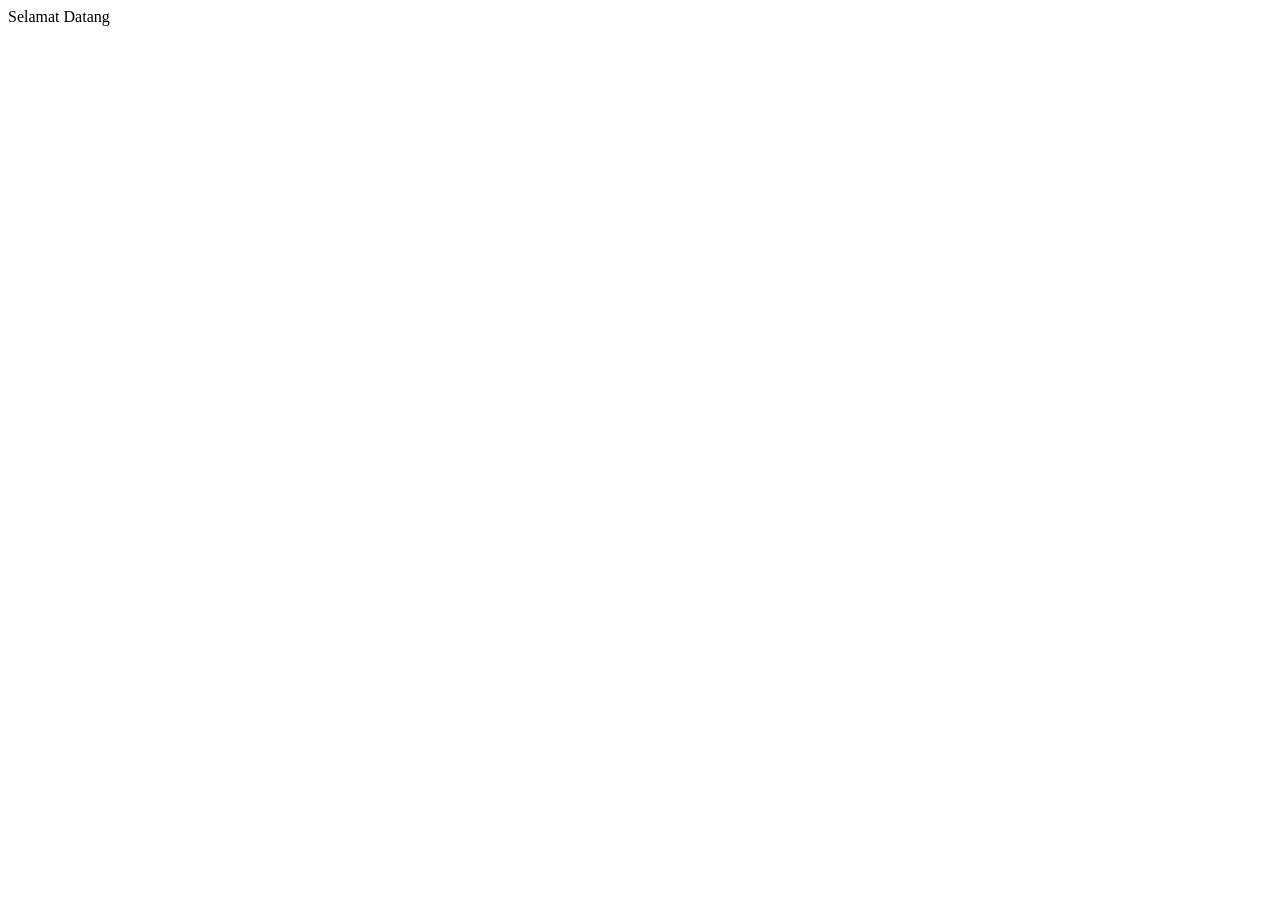
==== index.html @ 74353a8c "Create index.html" ====
<!DOCTYPE html>
<html lang="en">
<head>
    <meta charset="UTF-8">
    <meta name="viewport" content="width=device-width, initial-scale=1.0">
    <title>Document</title>
</head>
<body>
    Selamat Datang
</body>
</html>
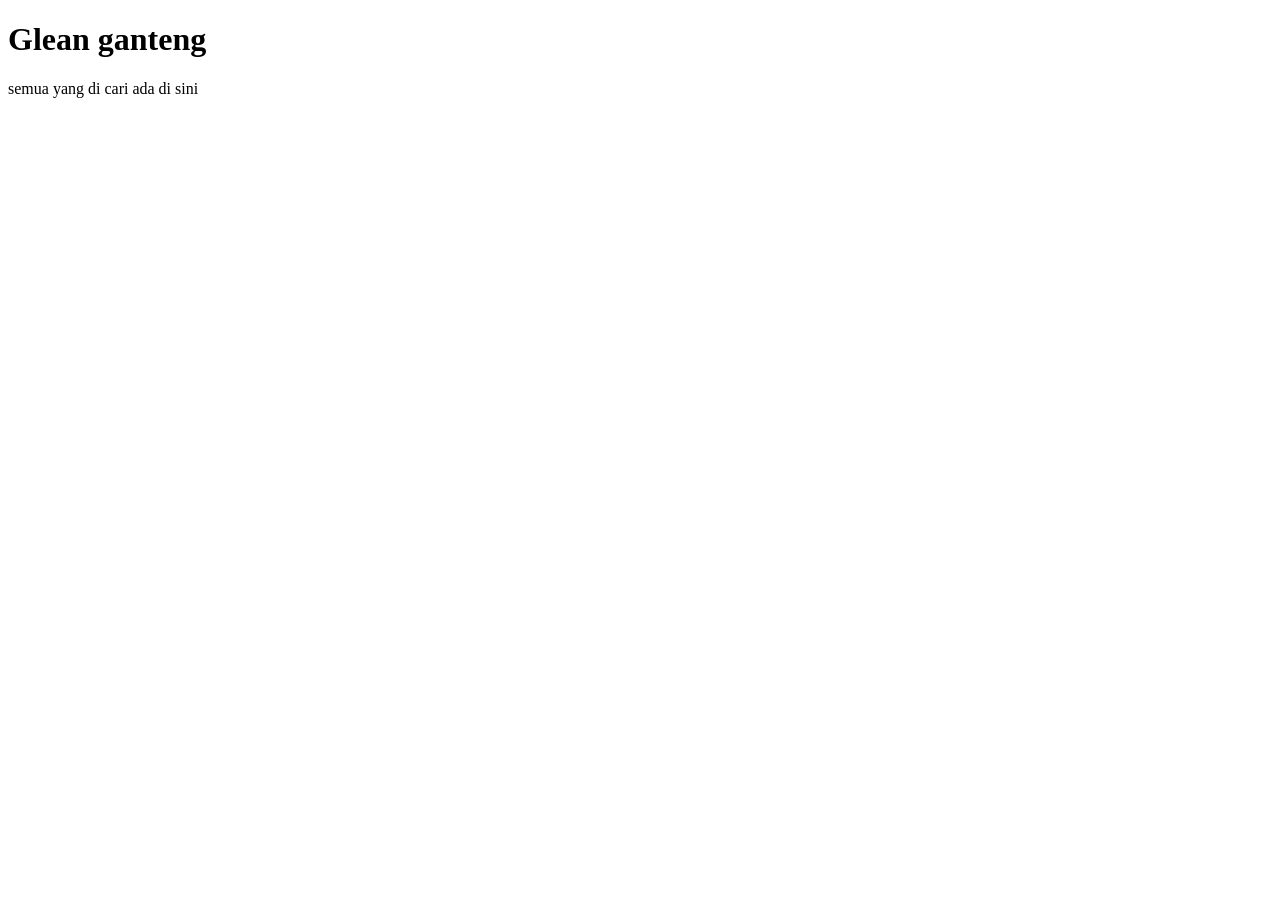
==== commit da127fb4: "menanbahkan h1 dan paragraf" ====
--- a/index.html
+++ b/index.html
@@ -3,9 +3,12 @@
 <head>
     <meta charset="UTF-8">
     <meta name="viewport" content="width=device-width, initial-scale=1.0">
-    <title>Document</title>
+    <title>halaman utama</title>
 </head>
 <body>
-    Selamat Datang
+    <!-- tag heading: h1 h6 -->
+    <h1>Glean ganteng </h1>
+    <p>semua yang di cari ada di sini</p>
+    
 </body>
 </html>
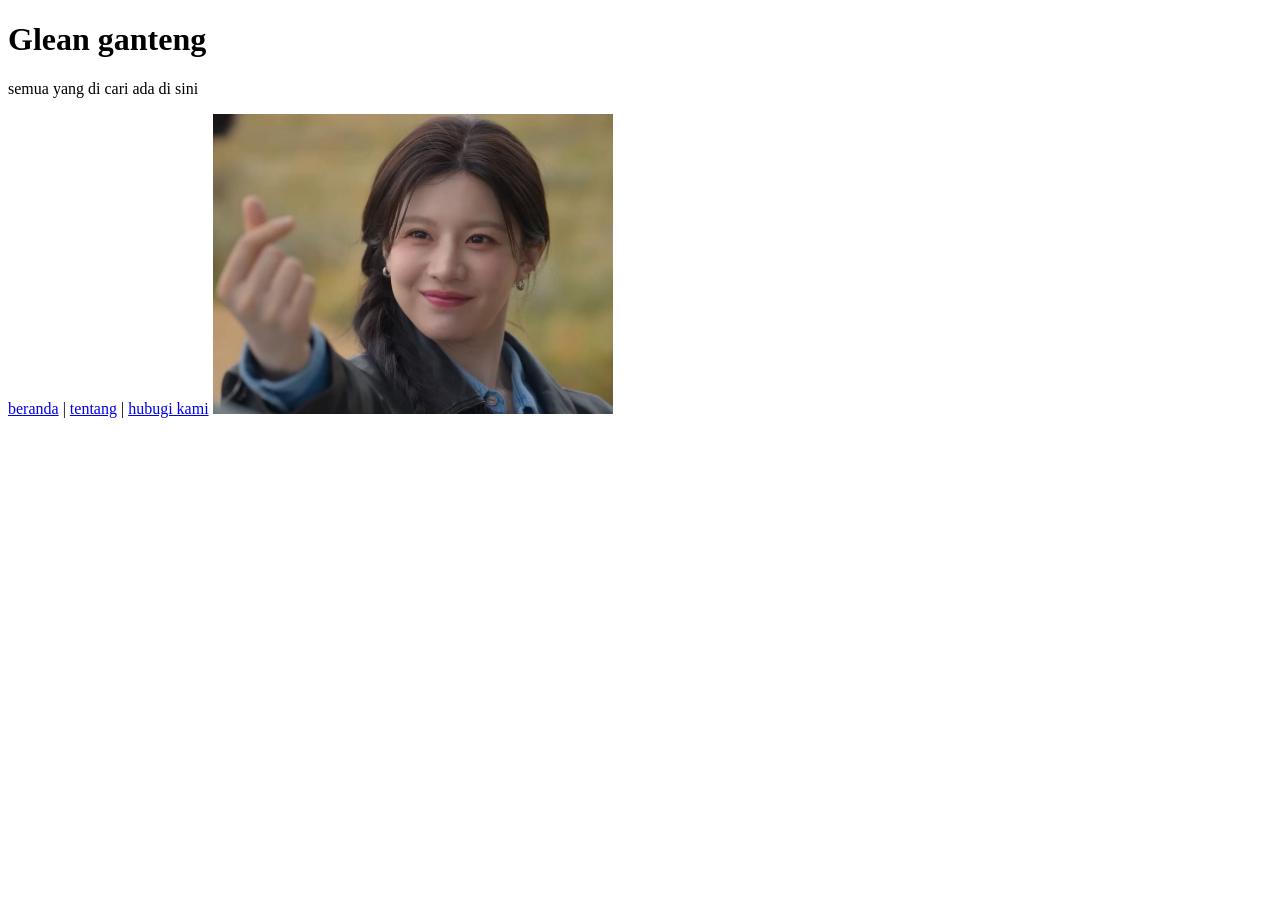
==== commit 18a1d876: "menambahkanimage pacar, beranda, tentang, hubungi kami" ====
--- a/index.html
+++ b/index.html
@@ -6,9 +6,24 @@
     <title>halaman utama</title>
 </head>
 <body>
+    <style>
+        img {
+            width: 400px;
+            height: 300px;
+        }
+    </style>
     <!-- tag heading: h1 h6 -->
     <h1>Glean ganteng </h1>
     <p>semua yang di cari ada di sini</p>
-    
+
+    <!-- hyperlink -->
+    <a href="index.html">beranda</a> |
+    <a href="tentang kami.html">tentang</a> |
+    <a href="hubungi.html">hubugi kami</a>
+
+    <!-- image -->
+    <img src="./image/pacar.jpg" alt="gabar my bini">
+
+
 </body>
 </html>
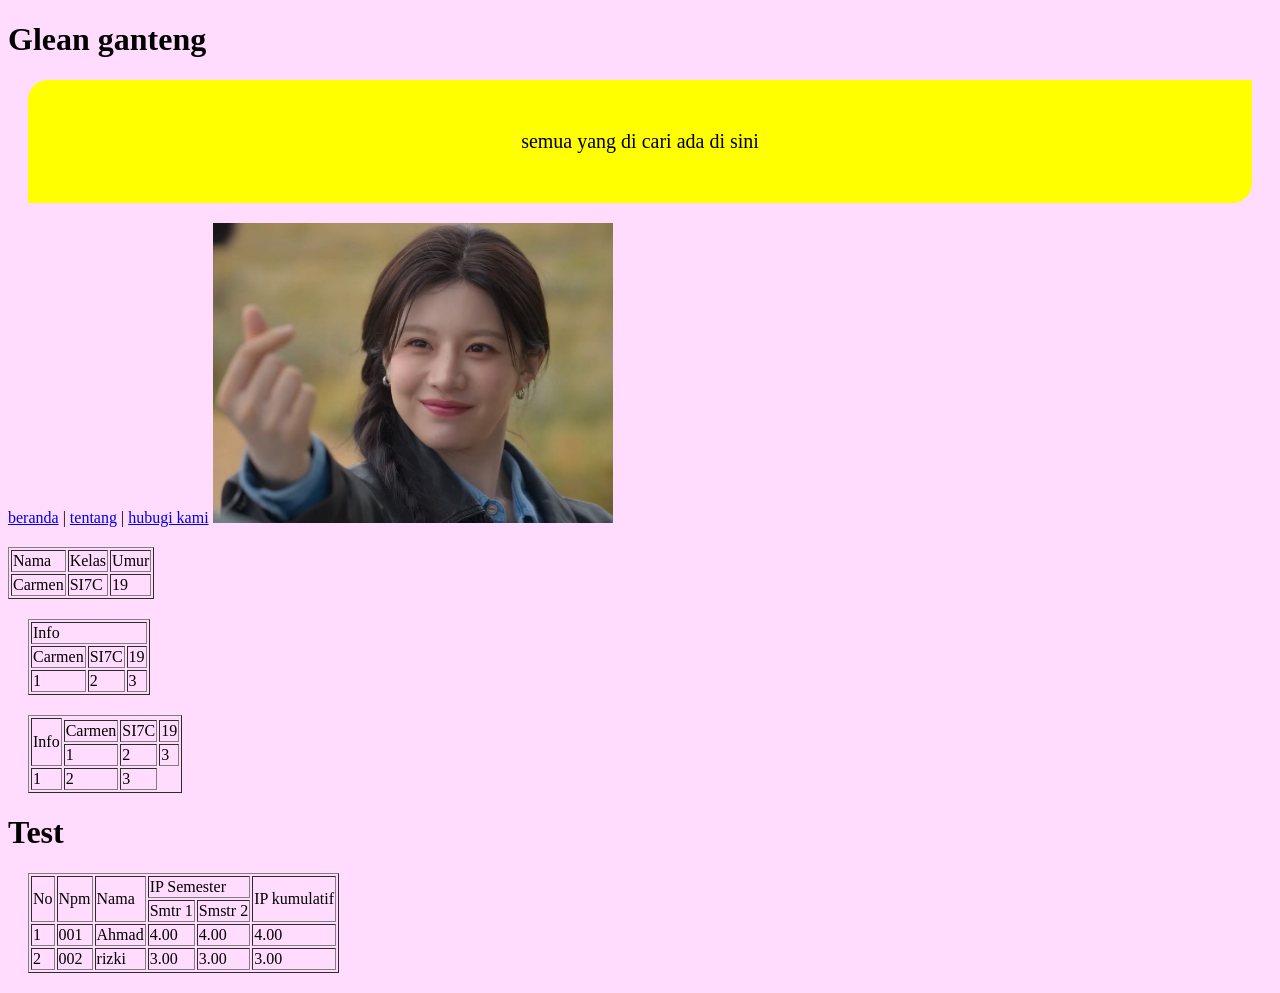
==== commit fd0c5385: "-" ====
--- a/index.html
+++ b/index.html
@@ -4,6 +4,7 @@
     <meta charset="UTF-8">
     <meta name="viewport" content="width=device-width, initial-scale=1.0">
     <title>halaman utama</title>
+    <link rel="stylesheet" href="css/style.css">
 </head>
 <body>
     <style>
@@ -14,7 +15,7 @@
     </style>
     <!-- tag heading: h1 h6 -->
     <h1>Glean ganteng </h1>
-    <p>semua yang di cari ada di sini</p>
+    <p class="bg-warning txt-black txt-center p-1 m-1 f-1">semua yang di cari ada di sini</p>
 
     <!-- hyperlink -->
     <a href="index.html">beranda</a> |
@@ -24,6 +25,102 @@
     <!-- image -->
     <img src="./image/pacar.jpg" alt="gabar my bini">
 
+    <table border="1" style="margin-top: 20px;">
+    <tr>
+      <td>Nama</td>
+      <td>Kelas</td>
+      <td>Umur</td>
+    </tr>
+
+    <tr>
+      <td>Carmen</td>
+      <td>SI7C</td>
+      <td>19</td>
+    </tr>
+
+    <table border="1" style="margin: 20px;">
+      <tr>
+        <td colspan="3">Info</td>
+        
+      </tr>
+    
+      <tr>
+        <td>Carmen</td>
+        <td>SI7C</td>
+        <td>19</td>
+      </tr>
+
+      <tr>
+        <td>1</td>
+        <td>2</td>
+        <td>3 </td>
+      </tr>
+
+  </table>
+
+  <table border="1" style="margin: 20px;">
+    <tr>
+      <td rowspan="3">Info</td>
+  
+    </tr>
+  
+    <tr>
+      <td>Carmen</td>
+      <td>SI7C</td>
+      <td>19</td>
+    </tr>
+  
+    <tr>
+      <td>1</td>
+      <td>2</td>
+      <td>3 </td>
+    </tr>
+
+    <tr>
+      <td>1</td>
+      <td>2</td>
+      <td>3 </td>
+    </tr>
+  
+  </table>
+
+
+  <h1>Test</h1>
+
+
+  <table border="1" style="margin: 20px;">
+    <tr>
+      <td rowspan="2">No</td>
+      <td rowspan="2">Npm</td>
+      <td rowspan="2">Nama</td>
+      <td colspan="2">IP Semester</td>
+      <td rowspan="2">IP kumulatif</td>
+    </tr>
+
+    <tr>
+      <td>Smtr 1</td>
+      <td>Smstr 2</td>
+    </tr>
+
+    <tr>
+      <td>1</td>
+      <td>001</td>
+      <td>Ahmad</td>
+      <td>4.00</td>
+      <td>4.00</td>
+      <td>4.00</td>
+    </tr>
+
+    <tr>
+      <td>2</td>
+      <td>002</td>
+      <td>rizki</td>
+      <td>3.00</td>
+      <td>3.00</td>
+      <td>3.00</td>
+    </tr>
+  </table>
+
 
 </body>
 </html>
--- a/css/style.css
+++ b/css/style.css
@@ -0,0 +1,13 @@
+/* element selector */
+/* reverensi dari web collor hunt */
+body{
+    background-color: #FFDBFD;
+    color: black;
+    }
+
+.txt-center {text-align: center;}
+.bg-warning {background-color: yellow; border-radius: 20px 0px 20px 0px;}
+.txt-black {color: black;}
+.p-1 {padding: 50px;}
+.m-1 {margin: 20px;}
+.f-1 {font-size: 20px;}
